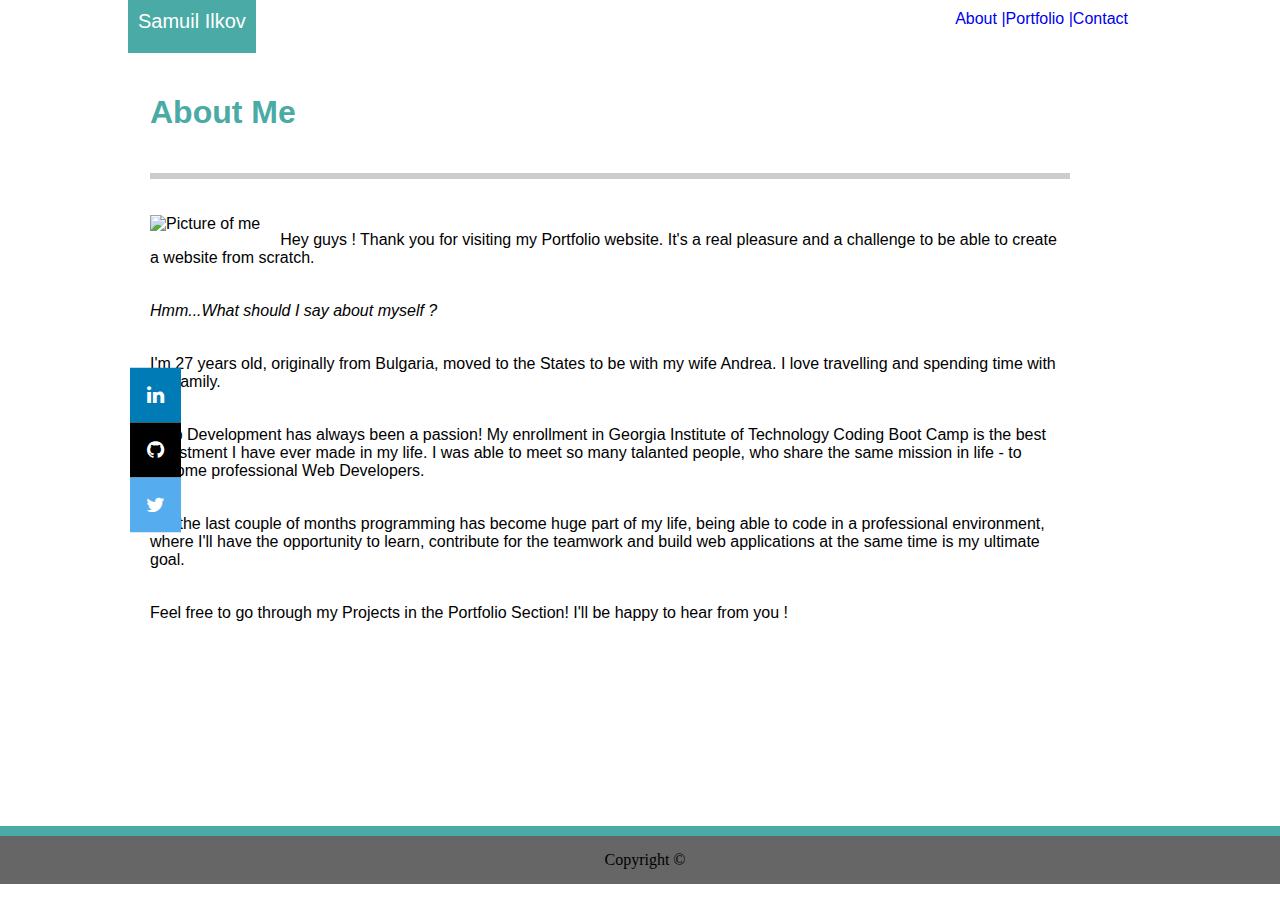
==== index.html @ 8f682f1c "time for updates" ====
<!DOCTYPE html>
<html lang="en-us">

<head>
    <meta charset="UTF-8">
    <title>My Portfolio</title>
    <link rel="stylesheet" type="text/css" href="assets/css/style.css">
    <link rel="stylesheet" href="https://cdnjs.cloudflare.com/ajax/libs/font-awesome/4.7.0/css/font-awesome.min.css">
</head>

<body>

    <nav>
        <a class="N1">Samuil Ilkov</a>
        <a href="contact.html" style="float:right"> Contact </a>
        <a href="portfolio.html" style="float:right">Portfolio |</a>
        <a href="index.html" style="float:right">About |</a>
    </nav>

    <section>

        <h1>About Me</h1>
        <hr/>
        <br>
        <br>
        <img src="https://media.licdn.com/dms/image/C4D03AQGrzbmx8CfBGg/profile-displayphoto-shrink_200_200/0?e=1531958400&v=beta&t=hlKJab16-Tfssr77uajViPfhsv0EuRo-nkacGpkrzg8"
            alt="Picture of me" style="float:left" hspace="20">
        <p>Hey guys ! Thank you for visiting my Portfolio website. 
            It's a real pleasure and a challenge to be able to create a website from scratch.</p>
        <p><i>Hmm...What should I say about myself ?</i></p>
        <p>I'm 27 years old, originally from Bulgaria, moved to the States to be with my wife Andrea. I love travelling and spending time with my family.
        </p>
        <p>Web Development has always been a passion! My enrollment in Georgia Institute of Technology Coding Boot Camp is the best investment I have ever made in my life.
        I was able to meet so many talanted people, who share the same mission in life - to become professional Web Developers.</p>
        <p>For the last couple of months programming has become huge part of my life, being able to code in a professional environment, where I'll have the opportunity to learn, contribute for the teamwork and build web applications at the same time
        is my ultimate goal.</p> 
        <p>Feel free to go through my Projects in the Portfolio Section! I'll be happy to hear from you !</p>

        <div class="icon-bar">
                <a href="https://www.linkedin.com/in/samuil-ilkov-7b963b10b/" class="linkedin"><i class="fa fa-linkedin"></i></a>
                <a href="https://github.com/ilkovs" class="github"><i class="fa fa-github"></i></a>
                <a href="https://twitter.com/IlkovSamuil" class="twitter"><i class="fa fa-twitter"></i></a>

    </section>

    <br>
    <br>
    <br>

    <footer>Copyright &copy;</footer>
</body>

</html>
---- assets/css/style.css ----
body {
   background-image: url("../images/bkg-2.png");
   font-family: Georgia, 'Times New Roman', Times, serif;
   margin: 0 20px 0 0;
}

nav {
    background-color: #ffffff;
    padding: 10px 175px 20px 128px;
    font-family: Arial, Helvetica, sans-serif;
    width: 1000px;
}  

a {
    text-decoration: none;
}

.N1 {
    background-color: #4aaaa5;
    padding: 10px 10px 21px 10px;
    margin: 0;
    color: #ffffff;
    font-size: 20px;
}

section {
    background-color: #ffffff;
    width: 960px;
    margin: 20px 70px 140px 130px;
    font-family: Arial, Helvetica, sans-serif;
}

h1 {
    color: #4aaaa5;
    padding: 20px;
}

hr {
    color: #cccccc;
    border: solid;
    margin: 0 20px 0 20px;
}

p {
    margin: 16px 20px 25px 20px;
    padding: 0 0 10px 0;
}

.icon-bar {
    position: fixed;
    top: 50%;
    -webkit-transform: translateY(-50%);
    -ms-transform: translateY(-50%);
    transform: translateY(-50%);
  }
  
  .icon-bar a {
    display: block;
    text-align: center;
    padding: 16px;
    transition: all 0.3s ease;
    color: white;
    font-size: 20px;
  }
  
  .icon-bar a:hover {
      background-color: red;
  }
  
  .linkedin {
    background: #007bb5;
    color: white;
  }

  .github {
      background: black;
      color:white;
  }


  .twitter {
    background: #55ACEE;
    color: white;
  }

.PicOne {
    margin-left: 25px;
    border: 5px solid #cccccc;
    border-radius: 4px;
    padding: 5px;
}

.PicOne:hover {
    background-color: red;
}

.PicTwo {
    margin-left: 25px;
    border: 5px solid #cccccc;
    border-radius: 4px;
    padding: 5px;
}

.PicTwo:hover {
    background-color: red;
}

.PicThree {
    margin-left: 25px;
    border: 5px solid #cccccc;
    border-radius: 4px;
    padding: 5px;
}

.PicThree:hover {
    background-color: red;
}

.PicFour {
    margin: 20px 20px 30px 25px;
    border: 5px solid #cccccc;
    border-radius: 4px;
    padding: 5px;
}

.PicFour:hover {
    background-color: red;
}

.PicFive {
    margin: 20px 20px 30px 8px;
    border: 5px solid #cccccc;
    border-radius: 4px;
    padding: 5px;
}

.PicFive:hover {
    background-color: red;
}

#name {
    margin-left: 20px;
    width: 300px;
}

#mail {
    margin-left: 20px;
    width: 300px;
}
.NA {
    margin-left: 20px;
}

.EM {
    margin-left: 20px;
}

.MSG {
    margin-left: 20px;
}

#msg {
    width: 600px;
    height: 200px;
    margin-left: 20px; 
}

.Submit {
    background-color: #4aaaa5;
    color: #ffffff;
    margin: 0 0 30px 20px;
    padding: 10px 10px 10px 10px;
    width: 150px;
}


footer {
    background-color: #666666;
    text-align: center;
    padding: 15px;
    border-top: 10px solid #4aaaa5;
    width: 100%;
}

@media screen and (max-width: 980px) {
    section {
        width: 75%;
    } 

    .PicThree {
        margin: 29px;
    }

    .PicFour {
        margin: 20px 20px 30px -6px;
    }

    .PicFive {
        margin: 0px 20px 30px 30px;
    }


@media screen and (max-width: 768px) {
    #msg {
        width: 400px;
    }
    
}

@media screen and (max-width: 640px) {
        nav {
            position: static;
            width: 70%; 
        }

        section {
            margin: 20px 70px 140px 100px;
        }

       .PicOne {
           margin: 0px 0px 20px 120px;
       }

       .PicTwo {
           margin: 0px 0px 20px 120px;
       }

       .PicThree {
           margin: 0px 0px 0px 120px;
       }

       .PicFour {
           margin: 20px 20px 20px 120px;
       }

       .PicFive {
           margin: 0px 20px 30px 120px;
       }

    }

@media screen and (max-width: 500px) {

        body {
            margin: 0 20px 0 0;
        }

        nav {
            position: static;
            width:65%;
            
        }

       .PicOne {
           margin: 0 0 20px 65px;
       }

       .PicTwo {
           margin: 0 0 20px 65px;
       }

       .PicThree {
           margin: 0 0 20px 65px;
       }

       .PicFour {
           margin: 0 0 20px 65px;
       }

       .PicFive {
           margin: 0 0 20px 65px;
       }
    }}
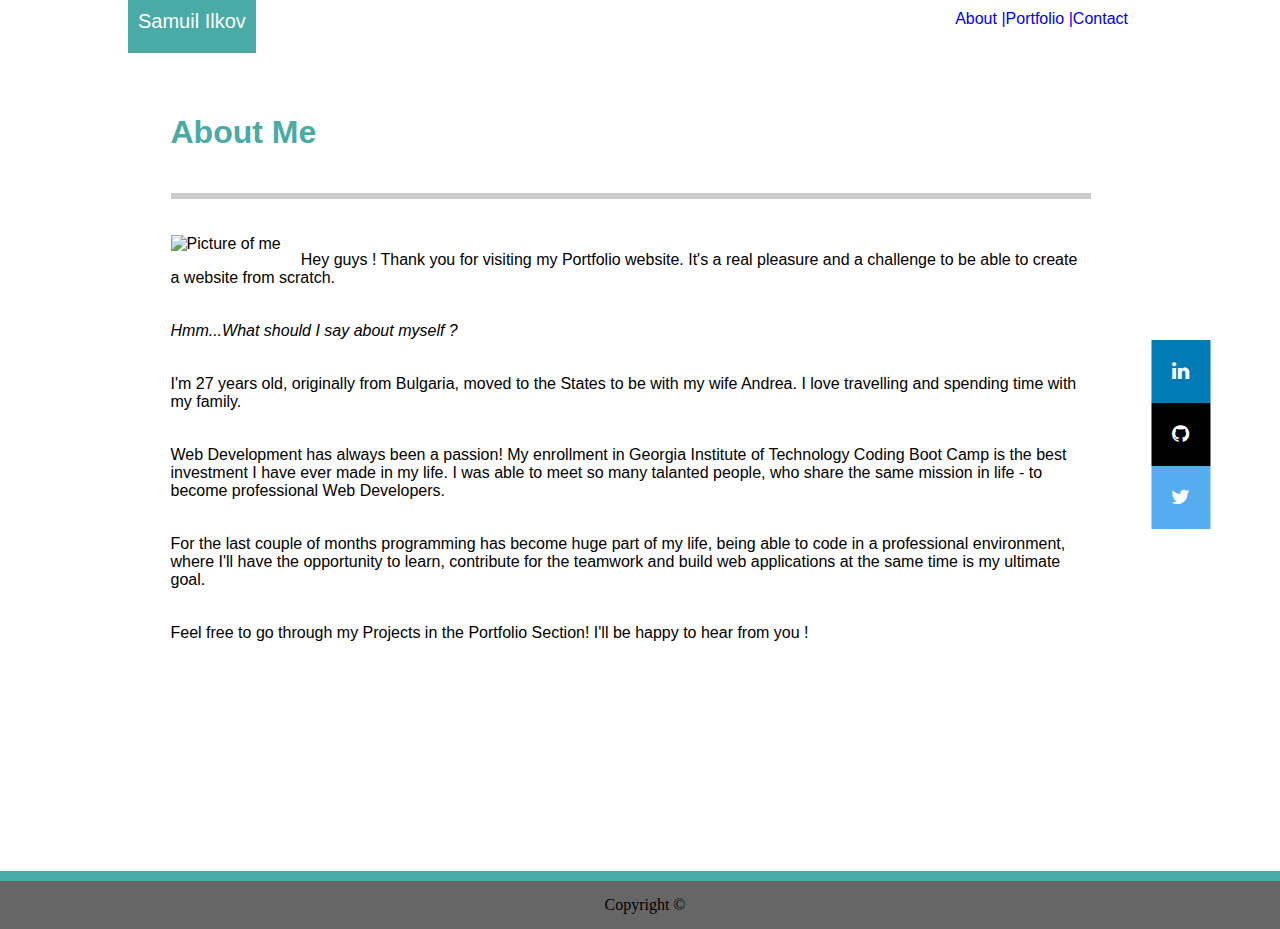
==== commit 94d560b0: "social media icons work" ====
--- a/index.html
+++ b/index.html
@@ -16,7 +16,7 @@
         <a href="portfolio.html" style="float:right">Portfolio |</a>
         <a href="index.html" style="float:right">About |</a>
     </nav>
-
+    <div id="main">
     <section>
 
         <h1>About Me</h1>
@@ -25,24 +25,35 @@
         <br>
         <img src="https://media.licdn.com/dms/image/C4D03AQGrzbmx8CfBGg/profile-displayphoto-shrink_200_200/0?e=1531958400&v=beta&t=hlKJab16-Tfssr77uajViPfhsv0EuRo-nkacGpkrzg8"
             alt="Picture of me" style="float:left" hspace="20">
-        <p>Hey guys ! Thank you for visiting my Portfolio website. 
-            It's a real pleasure and a challenge to be able to create a website from scratch.</p>
-        <p><i>Hmm...What should I say about myself ?</i></p>
-        <p>I'm 27 years old, originally from Bulgaria, moved to the States to be with my wife Andrea. I love travelling and spending time with my family.
+        <p>Hey guys ! Thank you for visiting my Portfolio website. It's a real pleasure and a challenge to be able to create
+            a website from scratch.</p>
+        <p>
+            <i>Hmm...What should I say about myself ?</i>
         </p>
-        <p>Web Development has always been a passion! My enrollment in Georgia Institute of Technology Coding Boot Camp is the best investment I have ever made in my life.
-        I was able to meet so many talanted people, who share the same mission in life - to become professional Web Developers.</p>
-        <p>For the last couple of months programming has become huge part of my life, being able to code in a professional environment, where I'll have the opportunity to learn, contribute for the teamwork and build web applications at the same time
-        is my ultimate goal.</p> 
+        <p>I'm 27 years old, originally from Bulgaria, moved to the States to be with my wife Andrea. I love travelling and
+            spending time with my family.
+        </p>
+        <p>Web Development has always been a passion! My enrollment in Georgia Institute of Technology Coding Boot Camp is the
+            best investment I have ever made in my life. I was able to meet so many talanted people, who share the same mission
+            in life - to become professional Web Developers.</p>
+        <p>For the last couple of months programming has become huge part of my life, being able to code in a professional environment,
+            where I'll have the opportunity to learn, contribute for the teamwork and build web applications at the same
+            time is my ultimate goal.</p>
         <p>Feel free to go through my Projects in the Portfolio Section! I'll be happy to hear from you !</p>
 
-        <div class="icon-bar">
-                <a href="https://www.linkedin.com/in/samuil-ilkov-7b963b10b/" class="linkedin"><i class="fa fa-linkedin"></i></a>
-                <a href="https://github.com/ilkovs" class="github"><i class="fa fa-github"></i></a>
-                <a href="https://twitter.com/IlkovSamuil" class="twitter"><i class="fa fa-twitter"></i></a>
-
     </section>
-
+    <div class="icon-bar">
+        <a href="https://www.linkedin.com/in/samuil-ilkov-7b963b10b/" class="linkedin">
+            <i class="fa fa-linkedin"></i>
+        </a>
+        <a href="https://github.com/ilkovs" class="github">
+            <i class="fa fa-github"></i>
+        </a>
+        <a href="https://twitter.com/IlkovSamuil" class="twitter">
+            <i class="fa fa-twitter"></i>
+        </a>
+    </div>
+</div>
     <br>
     <br>
     <br>
--- a/assets/css/style.css
+++ b/assets/css/style.css
@@ -2,6 +2,12 @@
    background-image: url("../images/bkg-2.png");
    font-family: Georgia, 'Times New Roman', Times, serif;
    margin: 0 20px 0 0;
+}
+
+#main {
+    display: flex;
+    justify-content: center;
+     align-items: center;
 }
 
 nav {
@@ -47,17 +53,19 @@
 }
 
 .icon-bar {
-    position: fixed;
+    /*position: fixed;*/
     top: 50%;
-    -webkit-transform: translateY(-50%);
-    -ms-transform: translateY(-50%);
-    transform: translateY(-50%);
+    -webkit-transform: translateX(-50%);
+    -ms-transform: translateX(-50%);
+    transform: translateX(-50%);
+    float: right;
+    flex-direction: row;
   }
   
   .icon-bar a {
     display: block;
     text-align: center;
-    padding: 16px;
+    padding: 20px;
     transition: all 0.3s ease;
     color: white;
     font-size: 20px;
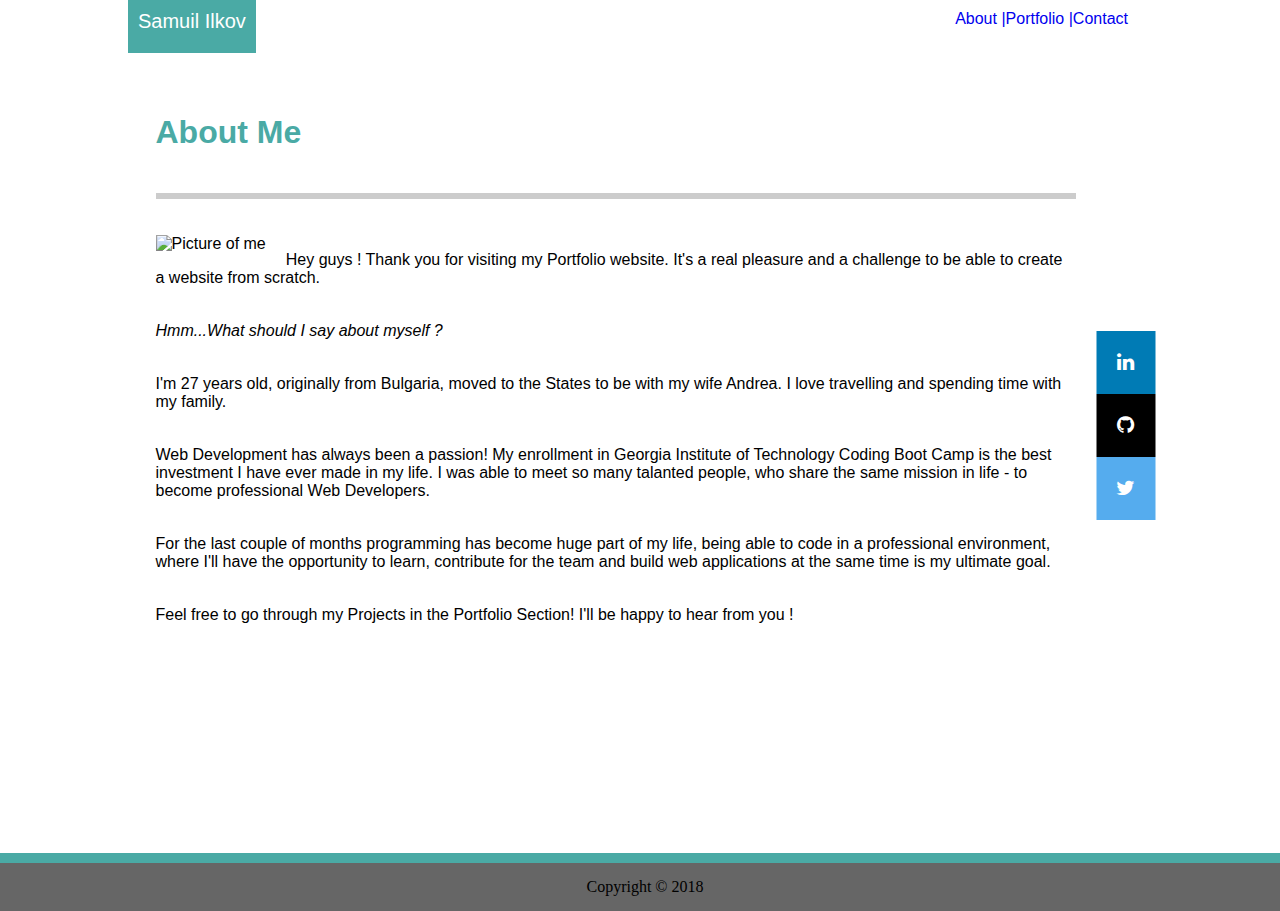
==== commit 9cb7618e: "few steps more" ====
--- a/index.html
+++ b/index.html
@@ -17,48 +17,48 @@
         <a href="index.html" style="float:right">About |</a>
     </nav>
     <div id="main">
-    <section>
+        <section>
 
-        <h1>About Me</h1>
-        <hr/>
-        <br>
-        <br>
-        <img src="https://media.licdn.com/dms/image/C4D03AQGrzbmx8CfBGg/profile-displayphoto-shrink_200_200/0?e=1531958400&v=beta&t=hlKJab16-Tfssr77uajViPfhsv0EuRo-nkacGpkrzg8"
-            alt="Picture of me" style="float:left" hspace="20">
-        <p>Hey guys ! Thank you for visiting my Portfolio website. It's a real pleasure and a challenge to be able to create
-            a website from scratch.</p>
-        <p>
-            <i>Hmm...What should I say about myself ?</i>
-        </p>
-        <p>I'm 27 years old, originally from Bulgaria, moved to the States to be with my wife Andrea. I love travelling and
-            spending time with my family.
-        </p>
-        <p>Web Development has always been a passion! My enrollment in Georgia Institute of Technology Coding Boot Camp is the
-            best investment I have ever made in my life. I was able to meet so many talanted people, who share the same mission
-            in life - to become professional Web Developers.</p>
-        <p>For the last couple of months programming has become huge part of my life, being able to code in a professional environment,
-            where I'll have the opportunity to learn, contribute for the teamwork and build web applications at the same
-            time is my ultimate goal.</p>
-        <p>Feel free to go through my Projects in the Portfolio Section! I'll be happy to hear from you !</p>
+            <h1>About Me</h1>
+            <hr/>
+            <br>
+            <br>
+            <img src="https://media.licdn.com/dms/image/C4D03AQGrzbmx8CfBGg/profile-displayphoto-shrink_200_200/0?e=1531958400&v=beta&t=hlKJab16-Tfssr77uajViPfhsv0EuRo-nkacGpkrzg8"
+                alt="Picture of me" style="float:left" hspace="20">
+            <p>Hey guys ! Thank you for visiting my Portfolio website. It's a real pleasure and a challenge to be able to create
+                a website from scratch.</p>
+            <p>
+                <i>Hmm...What should I say about myself ?</i>
+            </p>
+            <p>I'm 27 years old, originally from Bulgaria, moved to the States to be with my wife Andrea. I love travelling
+                and spending time with my family.
+            </p>
+            <p>Web Development has always been a passion! My enrollment in Georgia Institute of Technology Coding Boot Camp
+                is the best investment I have ever made in my life. I was able to meet so many talanted people, who share
+                the same mission in life - to become professional Web Developers.</p>
+            <p>For the last couple of months programming has become huge part of my life, being able to code in a professional
+                environment, where I'll have the opportunity to learn, contribute for the team and build web applications
+                at the same time is my ultimate goal.</p>
+            <p>Feel free to go through my Projects in the Portfolio Section! I'll be happy to hear from you !</p>
 
-    </section>
-    <div class="icon-bar">
-        <a href="https://www.linkedin.com/in/samuil-ilkov-7b963b10b/" class="linkedin">
-            <i class="fa fa-linkedin"></i>
-        </a>
-        <a href="https://github.com/ilkovs" class="github">
-            <i class="fa fa-github"></i>
-        </a>
-        <a href="https://twitter.com/IlkovSamuil" class="twitter">
-            <i class="fa fa-twitter"></i>
-        </a>
+        </section>
+        <div class="icon-bar">
+            <a href="https://www.linkedin.com/in/samuil-ilkov-7b963b10b/" class="linkedin">
+                <i class="fa fa-linkedin"></i>
+            </a>
+            <a href="https://github.com/ilkovs" class="github">
+                <i class="fa fa-github"></i>
+            </a>
+            <a href="https://twitter.com/IlkovSamuil" class="twitter">
+                <i class="fa fa-twitter"></i>
+            </a>
+        </div>
     </div>
-</div>
     <br>
     <br>
     <br>
 
-    <footer>Copyright &copy;</footer>
+    <footer>Copyright &copy; 2018</footer>
 </body>
 
 </html>--- a/assets/css/style.css
+++ b/assets/css/style.css
@@ -8,6 +8,7 @@
     display: flex;
     justify-content: center;
      align-items: center;
+     margin-left: -70px;
 }
 
 nav {
@@ -32,7 +33,7 @@
 section {
     background-color: #ffffff;
     width: 960px;
-    margin: 20px 70px 140px 130px;
+    margin: 20px 30px 140px 130px;
     font-family: Arial, Helvetica, sans-serif;
 }
 
@@ -146,6 +147,16 @@
     background-color: red;
 }
 
+.teamProject {
+    margin-bottom: 30px;
+    border: 5px solid #cccccc;
+    border-radius: 4px;
+    padding: 5px;
+}
+
+.teamProject:hover {
+    background-color: red;
+}
 #name {
     margin-left: 20px;
     width: 300px;
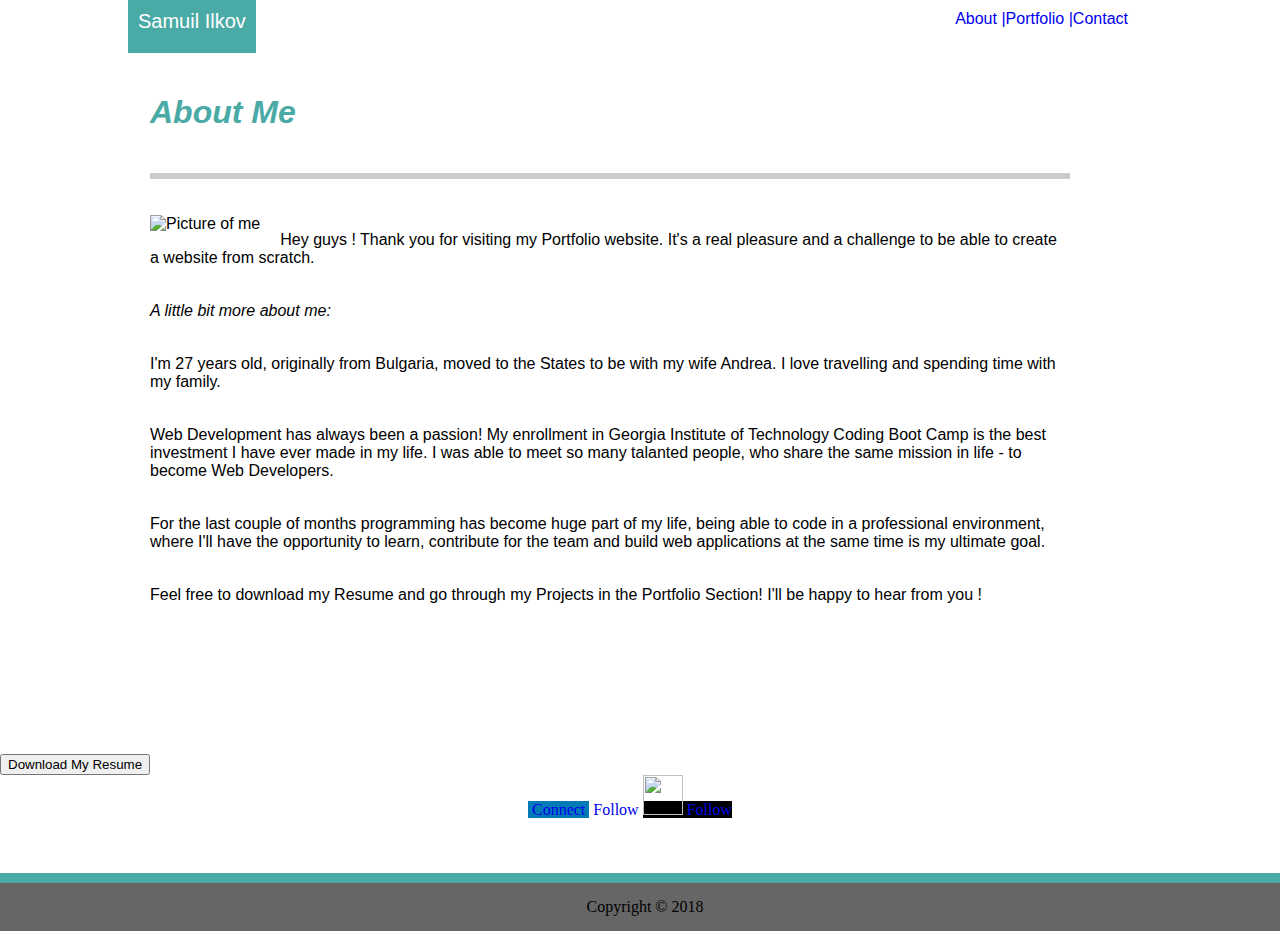
==== commit 49d2e361: "website icon added" ====
--- a/index.html
+++ b/index.html
@@ -3,9 +3,10 @@
 
 <head>
     <meta charset="UTF-8">
+    <meta name="viewport" content="width=device-width, initial-scale = 1.0,maximum-scale=1.0, user-scalable=no" />
+    <link rel="shortcut icon" type="image/x-icon" href="assets/images/web.png" />
     <title>My Portfolio</title>
     <link rel="stylesheet" type="text/css" href="assets/css/style.css">
-    <link rel="stylesheet" href="https://cdnjs.cloudflare.com/ajax/libs/font-awesome/4.7.0/css/font-awesome.min.css">
 </head>
 
 <body>
@@ -16,43 +17,55 @@
         <a href="portfolio.html" style="float:right">Portfolio |</a>
         <a href="index.html" style="float:right">About |</a>
     </nav>
-    <div id="main">
-        <section>
+    <section>
 
-            <h1>About Me</h1>
-            <hr/>
-            <br>
-            <br>
-            <img src="https://media.licdn.com/dms/image/C4D03AQGrzbmx8CfBGg/profile-displayphoto-shrink_200_200/0?e=1531958400&v=beta&t=hlKJab16-Tfssr77uajViPfhsv0EuRo-nkacGpkrzg8"
-                alt="Picture of me" style="float:left" hspace="20">
-            <p>Hey guys ! Thank you for visiting my Portfolio website. It's a real pleasure and a challenge to be able to create
-                a website from scratch.</p>
-            <p>
-                <i>Hmm...What should I say about myself ?</i>
-            </p>
-            <p>I'm 27 years old, originally from Bulgaria, moved to the States to be with my wife Andrea. I love travelling
-                and spending time with my family.
-            </p>
-            <p>Web Development has always been a passion! My enrollment in Georgia Institute of Technology Coding Boot Camp
-                is the best investment I have ever made in my life. I was able to meet so many talanted people, who share
-                the same mission in life - to become professional Web Developers.</p>
-            <p>For the last couple of months programming has become huge part of my life, being able to code in a professional
-                environment, where I'll have the opportunity to learn, contribute for the team and build web applications
-                at the same time is my ultimate goal.</p>
-            <p>Feel free to go through my Projects in the Portfolio Section! I'll be happy to hear from you !</p>
+        <h1>
+            <i>About Me</i>
+        </h1>
+        <hr/>
+        <br>
+        <br>
+        <img src="https://media.licdn.com/dms/image/C4D03AQGrzbmx8CfBGg/profile-displayphoto-shrink_200_200/0?e=1531958400&v=beta&t=hlKJab16-Tfssr77uajViPfhsv0EuRo-nkacGpkrzg8"
+            alt="Picture of me" style="float:left" hspace="20">
+        <p>Hey guys ! Thank you for visiting my Portfolio website. It's a real pleasure and a challenge to be able to create
+            a website from scratch.</p>
+        <p>
+            <i>A little bit more about me:</i>
+        </p>
+        <p>I'm 27 years old, originally from Bulgaria, moved to the States to be with my wife Andrea. I love travelling and
+            spending time with my family.
+        </p>
+        <p>Web Development has always been a passion! My enrollment in Georgia Institute of Technology Coding Boot Camp is the
+            best investment I have ever made in my life. I was able to meet so many talanted people, who share the same mission
+            in life - to become Web Developers.</p>
+        <p>For the last couple of months programming has become huge part of my life, being able to code in a professional environment,
+            where I'll have the opportunity to learn, contribute for the team and build web applications at the same time
+            is my ultimate goal.</p>
+        <p>Feel free to download my Resume and go through my Projects in the Portfolio Section! I'll be happy to hear from you !</p>
 
-        </section>
-        <div class="icon-bar">
-            <a href="https://www.linkedin.com/in/samuil-ilkov-7b963b10b/" class="linkedin">
-                <i class="fa fa-linkedin"></i>
-            </a>
-            <a href="https://github.com/ilkovs" class="github">
-                <i class="fa fa-github"></i>
-            </a>
-            <a href="https://twitter.com/IlkovSamuil" class="twitter">
-                <i class="fa fa-twitter"></i>
-            </a>
-        </div>
+    </section>
+    </div>
+
+    <a href="assets/Resume/Resume_Samuil_Ilkov.pdf" download="MyResume_Samuil_Ilkov">
+        <button id="res">Download My Resume</button>
+    </a>
+
+    <div class="container" style="text-align:center">
+        <span class="button linkedin">
+            <a href="https://www.linkedin.com/in/samuil-ilkov-7b963b10b/">
+                <img src="http://png-1.findicons.com/files/icons/2052/social_network/32/linkedin.png" alt=""> Connect</a>
+        </span>
+
+        <span class="button twit">
+            <a href="https://twitter.com/IlkovSamuil">
+                <img src="http://png-4.findicons.com/files/icons/2192/flavour_extended/48/twitter_standing.png" alt=""> Follow</a>
+        </span>
+
+        <span class="button github">
+            <a href="https://github.com/ilkovs">
+                <img src="https://findicons.com/files/icons/2619/social_icons/77/github.png" alt="" height="40px" width="40px"> Follow</a>
+        </span>
+
     </div>
     <br>
     <br>
@@ -61,4 +74,6 @@
     <footer>Copyright &copy; 2018</footer>
 </body>
 
+
+
 </html>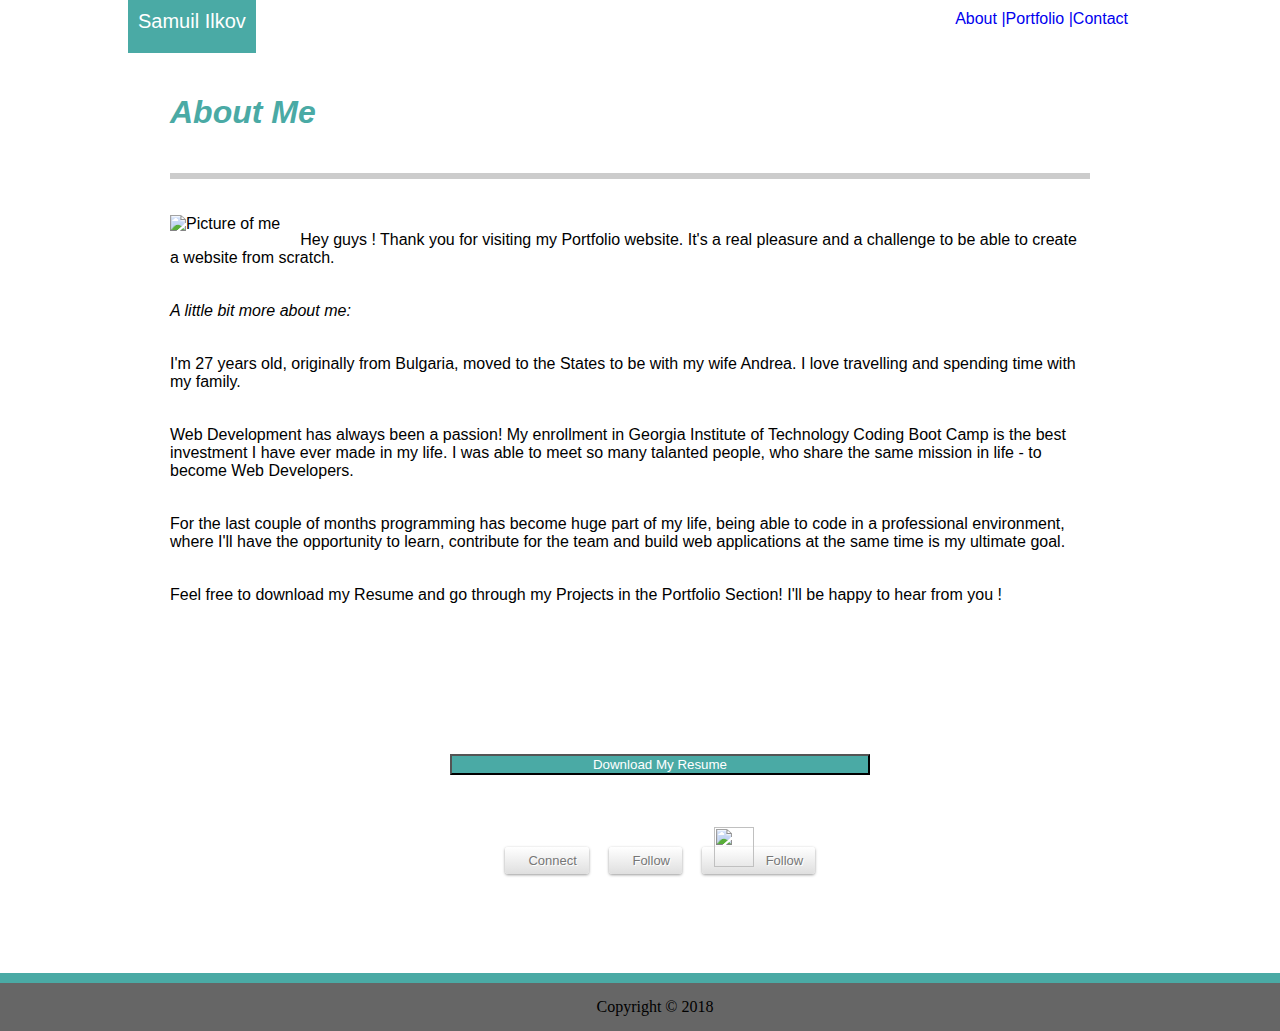
==== commit 2ba5cece: "next step" ====
--- a/index.html
+++ b/index.html
@@ -4,8 +4,8 @@
 <head>
     <meta charset="UTF-8">
     <meta name="viewport" content="width=device-width, initial-scale = 1.0,maximum-scale=1.0, user-scalable=no" />
-    <link rel="shortcut icon" type="image/x-icon" href="assets/images/web.png" />
     <title>My Portfolio</title>
+    <link rel="shortcut icon" type="image/png" href="assets/images/web.png" />
     <link rel="stylesheet" type="text/css" href="assets/css/style.css">
 </head>
 
@@ -15,7 +15,7 @@
         <a class="N1">Samuil Ilkov</a>
         <a href="contact.html" style="float:right"> Contact </a>
         <a href="portfolio.html" style="float:right">Portfolio |</a>
-        <a href="index.html" style="float:right">About |</a>
+        <a href="index.html" style="float:right" id="about">About |</a>
     </nav>
     <section>
 
@@ -25,8 +25,7 @@
         <hr/>
         <br>
         <br>
-        <img src="https://media.licdn.com/dms/image/C4D03AQGrzbmx8CfBGg/profile-displayphoto-shrink_200_200/0?e=1531958400&v=beta&t=hlKJab16-Tfssr77uajViPfhsv0EuRo-nkacGpkrzg8"
-            alt="Picture of me" style="float:left" hspace="20">
+        <img src="../Portfolio/assets/images/pic1.jpg" alt="Picture of me" style="float:left" hspace="20">
         <p>Hey guys ! Thank you for visiting my Portfolio website. It's a real pleasure and a challenge to be able to create
             a website from scratch.</p>
         <p>
--- a/assets/css/style.css
+++ b/assets/css/style.css
@@ -1,14 +1,9 @@
 body {
    background-image: url("../images/bkg-2.png");
    font-family: Georgia, 'Times New Roman', Times, serif;
-   margin: 0 20px 0 0;
-}
-
-#main {
-    display: flex;
-    justify-content: center;
-     align-items: center;
-     margin-left: -70px;
+   margin: 0 20px 0 20px;
+   overflow-x: hidden;
+   width: 100%;
 }
 
 nav {
@@ -16,6 +11,7 @@
     padding: 10px 175px 20px 128px;
     font-family: Arial, Helvetica, sans-serif;
     width: 1000px;
+    margin-left: -20px;
 }  
 
 a {
@@ -53,44 +49,91 @@
     padding: 0 0 10px 0;
 }
 
-.icon-bar {
-    /*position: fixed;*/
-    top: 50%;
-    -webkit-transform: translateX(-50%);
-    -ms-transform: translateX(-50%);
-    transform: translateX(-50%);
-    float: right;
-    flex-direction: row;
-  }
-  
-  .icon-bar a {
+#res {
     display: block;
-    text-align: center;
-    padding: 20px;
-    transition: all 0.3s ease;
-    color: white;
-    font-size: 20px;
-  }
-  
-  .icon-bar a:hover {
-      background-color: red;
-  }
-  
-  .linkedin {
-    background: #007bb5;
-    color: white;
-  }
-
-  .github {
-      background: black;
-      color:white;
-  }
-
-
-  .twitter {
-    background: #55ACEE;
-    color: white;
-  }
+    margin-left: auto;
+    margin-right: auto;
+    width: 40%;
+    width: 420px;  
+    margin: 50px auto 50px;
+    background-color: #4aaaa5;
+    color: #ffffff;
+}
+
+button:hover {
+    box-shadow: 0 12px 16px 0 rgba(0,0,0,0.24), 0 17px 50px 0 rgba(0,0,0,0.19);
+}
+
+.container {
+    display: block;
+    margin-left: auto;
+    margin-right: auto;
+    width: 40%;
+    width: 420px;  
+    margin: 50px auto 50px; /* buttons pushed from the top by 10% */  
+}  
+
+.button{  
+    margin: 8px;  
+}  
+
+.button a{  
+    font-family: arial, sans-serif;
+    font-size: 13px;  
+	color: #777;
+	text-shadow: 1px 1px 0px white;
+    background: #ffffff; /* Old browsers */  
+    background: -moz-linear-gradient(top, #ffffff 0%, #dfdfdf 100%); /* FF3.6+ */  
+    background: -webkit-gradient(linear, left top, left bottom, color-stop(0%,#ffffff), color-stop(100%,#dfdfdf)); /* Chrome,Safari4+ */  
+    background: -webkit-linear-gradient(top, #ffffff 0%,#dfdfdf 100%); /* Chrome10+,Safari5.1+ */  
+    background: -o-linear-gradient(top, #ffffff 0%,#dfdfdf 100%); /* Opera11.10+ */  
+    background: -ms-linear-gradient(top, #ffffff 0%,#dfdfdf 100%); /* IE10+ */  
+    filter: progid:DXImageTransform.Microsoft.gradient( startColorstr='#ffffff', endColorstr='#dfdfdf',GradientType=0 ); /* IE6-9 */  
+    background: linear-gradient(top, #ffffff 0%,#dfdfdf 100%); /* W3C */  
+    -moz-border-radius: 3px;  
+    -webkit-border-radius: 3px;  
+    border-radius: 3px;  
+    -moz-box-shadow: 0 1px 3px 0px rgba(0,0,0,0.4); 
+    -webkit-box-shadow: 0 1px 3px 0px rgba(0,0,0,0.4); 
+    box-shadow: 0 1px 3px 0px rgba(0,0,0,0.4);  
+    padding: 6px 12px;  
+}  
+
+.button a:hover{  
+    background: #ffffff; 
+    background: -moz-linear-gradient(top, #ffffff 0%, #eee 100%);   
+    background: -webkit-gradient(linear, left top, left bottom, color-stop(0%,#ffffff), color-stop(100%,#eee)); 
+    background: -webkit-linear-gradient(top, #ffffff 0%,#eee 100%);  
+    background: -o-linear-gradient(top, #ffffff 0%,#eee 100%); 
+    background: -ms-linear-gradient(top, #ffffff 0%,#eee 100%);   
+    filter: progid:DXImageTransform.Microsoft.gradient( startColorstr='#ffffff', endColorstr='#eee',GradientType=0 );  
+    background: linear-gradient(top, #ffffff 0%,#eee 100%); 
+    -moz-box-shadow: 0 1px 3px 0px rgba(0,0,0,0.4); 
+    -webkit-box-shadow: 0 1px 3px 0px rgba(0,0,0,0.4); 
+    box-shadow: 0 1px 3px 0px rgba(0,0,0,0.4);  
+}  
+
+.button a:active{  
+    background: #dfdfdf;
+    background: -moz-linear-gradient(top, #dfdfdf 0%, #f1f1f1 100%); 
+    background: -webkit-gradient(linear, left top, left bottom, color-stop(0%,#dfdfdf), color-stop(100%,#f1f1f1)); 
+    background: -webkit-linear-gradient(top, #dfdfdf 0%,#f1f1f1 100%);
+    background: -o-linear-gradient(top, #dfdfdf 0%,#f1f1f1 100%);   
+    background: -ms-linear-gradient(top, #dfdfdf 0%,#f1f1f1 100%);
+    filter: progid:DXImageTransform.Microsoft.gradient( startColorstr='#dfdfdf', endColorstr='#f1f1f1',GradientType=0 ); 
+    background: linear-gradient(top, #dfdfdf 0%,#f1f1f1 100%);  
+
+    -webkit-box-shadow: 0px 1px 1px 1px rgba(0,0,0,0.2) inset, 0px 1px 1px 0 rgba(255,255,255,1);
+    -moz-box-shadow: 0px 1px 1px 1px rgba(0,0,0,0.2) inset, 0px 1px 1px 0 rgba(255,255,255,1);  
+    box-shadow: 0px 1px 1px 1px rgba(0,0,0,0.2) inset, 0px 1px 1px 0 rgba(255,255,255,1);  
+
+}
+
+.button a > img{  
+    padding-right: 8px;  
+    position: relative;  
+    top: 2px;  
+}
 
 .PicOne {
     margin-left: 25px;
@@ -162,7 +205,7 @@
     width: 300px;
 }
 
-#mail {
+#email {
     margin-left: 20px;
     width: 300px;
 }
@@ -199,12 +242,15 @@
     padding: 15px;
     border-top: 10px solid #4aaaa5;
     width: 100%;
+    margin-left: -20px;
+    margin-right: -20px;
 }
 
 @media screen and (max-width: 980px) {
     section {
         width: 75%;
-    } 
+    }
+
 
     .PicThree {
         margin: 29px;
@@ -222,6 +268,25 @@
 @media screen and (max-width: 768px) {
     #msg {
         width: 400px;
+    }
+
+    .section {
+        margin-right: 80px;
+    }
+
+    #res {
+        display: block;
+        margin-left: auto;
+        margin-right: auto;
+        width: 40%;
+        width: 420px;  
+        margin: 50px auto 50px;
+        background-color: #4aaaa5;
+        color: #ffffff;
+    }
+    
+    button:hover {
+        box-shadow: 0 12px 16px 0 rgba(0,0,0,0.24), 0 17px 50px 0 rgba(0,0,0,0.19);
     }
     
 }
@@ -289,4 +354,5 @@
        .PicFive {
            margin: 0 0 20px 65px;
        }
+
     }}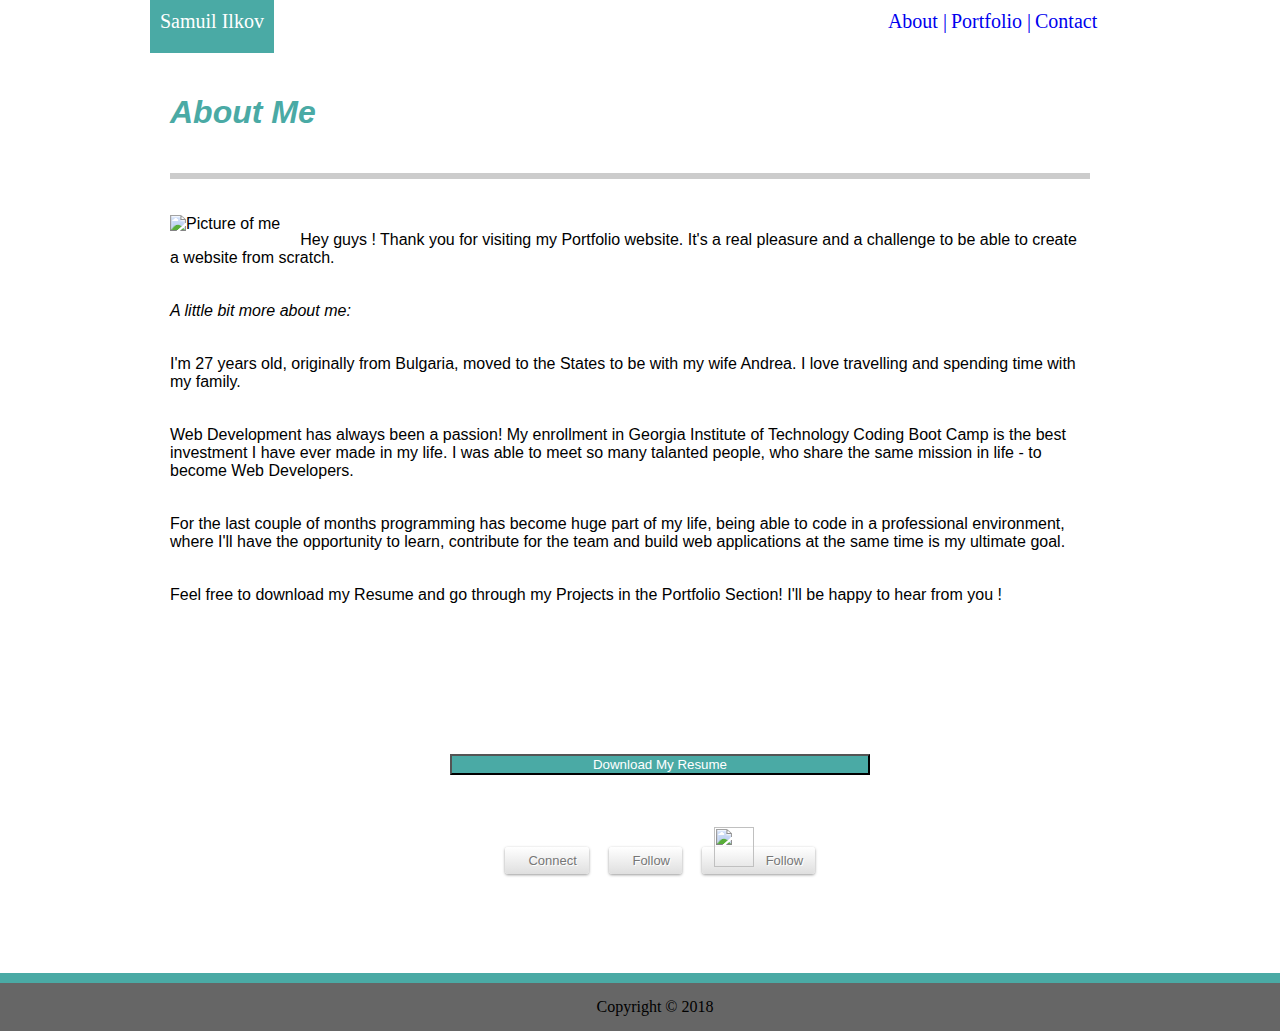
==== commit f925673b: "4 types of responsiveness" ====
--- a/index.html
+++ b/index.html
@@ -12,10 +12,10 @@
 <body>
 
     <nav>
-        <a class="N1">Samuil Ilkov</a>
-        <a href="contact.html" style="float:right"> Contact </a>
-        <a href="portfolio.html" style="float:right">Portfolio |</a>
-        <a href="index.html" style="float:right" id="about">About |</a>
+        <a id="N1">Samuil Ilkov</a>
+        <a href="index.html" id="about"> About |</a>
+        <a href="portfolio.html" id="portfolio">Portfolio |</a>
+        <a href="contact.html" id="contact">Contact </a>
     </nav>
     <section>
 
@@ -25,7 +25,7 @@
         <hr/>
         <br>
         <br>
-        <img src="../Portfolio/assets/images/pic1.jpg" alt="Picture of me" style="float:left" hspace="20">
+        <img src="../Portfolio/assets/images/pic1.jpg" alt="Picture of me" id="me" style="float:left" hspace="20">
         <p>Hey guys ! Thank you for visiting my Portfolio website. It's a real pleasure and a challenge to be able to create
             a website from scratch.</p>
         <p>
--- a/assets/css/style.css
+++ b/assets/css/style.css
@@ -9,20 +9,35 @@
 nav {
     background-color: #ffffff;
     padding: 10px 175px 20px 128px;
-    font-family: Arial, Helvetica, sans-serif;
+    font-family: Cambria, Cochin, Georgia, Times, 'Times New Roman', serif;
     width: 1000px;
     margin-left: -20px;
-}  
+}
+
 
 a {
     text-decoration: none;
 }
 
-.N1 {
+#N1 {
     background-color: #4aaaa5;
     padding: 10px 10px 21px 10px;
-    margin: 0;
+    margin-left: 22px;
     color: #ffffff;
+    font-size: 20px;
+}
+
+#about {
+    margin-left: 610px;
+    font-size: 20px;
+}
+
+
+#portfolio {
+    font-size: 20px;
+}
+
+#contact {
     font-size: 20px;
 }
 
@@ -247,10 +262,14 @@
 }
 
 @media screen and (max-width: 980px) {
+
     section {
-        width: 75%;
-    }
-
+        width: 70%;
+    }
+
+    #about {
+        margin-left: 310px;
+    }
 
     .PicThree {
         margin: 29px;
@@ -266,12 +285,42 @@
 
 
 @media screen and (max-width: 768px) {
+
+    #about {
+        margin-left: 150px;
+    }
+
+    .PicOne {
+        margin: 0 50px 20px 130px;
+    }
+
+    .PicTwo {
+        margin: 20px 50px 20px 130px;
+    }
+
+    .PicThree {
+        margin: 20px 50px 20px 130px;
+    }
+
+    .PicFour {
+        margin: 20px 50px 20px 130px;
+    }
+
+    .PicFive {
+        margin: 20px 50px 20px 130px;
+    }
+
+    .teamProject {
+        margin: 20px 50px 20px 130px;
+    }
+
     #msg {
         width: 400px;
     }
 
-    .section {
-        margin-right: 80px;
+    section {
+        width: 67%;
+
     }
 
     #res {
@@ -301,24 +350,40 @@
             margin: 20px 70px 140px 100px;
         }
 
+        #N1 {
+            margin-left: -5px;
+        }
+
+        #about {
+            margin-left: 60px;
+        }
+
        .PicOne {
-           margin: 0px 0px 20px 120px;
+            margin-left: 90px;
        }
 
        .PicTwo {
-           margin: 0px 0px 20px 120px;
+           margin: 20px 0 0 90px;
        }
 
        .PicThree {
-           margin: 0px 0px 0px 120px;
+          margin: 20px 0 0 90px;
        }
 
        .PicFour {
-           margin: 20px 20px 20px 120px;
+           margin: 20px 0 0 90px;
        }
 
        .PicFive {
-           margin: 0px 20px 30px 120px;
+           margin: 20px 0 0 90px;
+       }
+
+       .teamProject {
+           margin: 20px 0 20px 90px;
+       }
+
+       #msg {
+           width: 300px;
        }
 
     }
@@ -332,27 +397,68 @@
         nav {
             position: static;
             width:65%;
+            font-size: 14px;
             
         }
 
+        #me {
+            text-align: center;
+            width: 80%;
+            margin: 0 10px 10px 27px;
+
+        }
+
+        #N1 {
+            margin-left: -5px;
+        }
+
+        #about {
+            margin-left: 15px;
+            font-size: 15px
+        }
+
+        #portfolio {
+            font-size: 15px;
+        }
+
+        #contact {
+            font-size: 15px;
+        }
+
        .PicOne {
-           margin: 0 0 20px 65px;
+           margin: 0 0 20px 50px;
        }
 
        .PicTwo {
-           margin: 0 0 20px 65px;
+           margin: 0 0 20px 50px;
        }
 
        .PicThree {
-           margin: 0 0 20px 65px;
+           margin: 0 0 20px 50px;
        }
 
        .PicFour {
-           margin: 0 0 20px 65px;
+           margin: 0 0 20px 50px;
        }
 
        .PicFive {
-           margin: 0 0 20px 65px;
+           margin: 0 0 20px 50px;
+       }    
+
+       .teamProject {
+           margin-left: 50px;
+       }
+
+       #name {
+           width: 250px;
+       }
+
+       #email {
+           width: 250px;
+       }
+
+       #msg {
+           width: 250px;
        }
 
     }}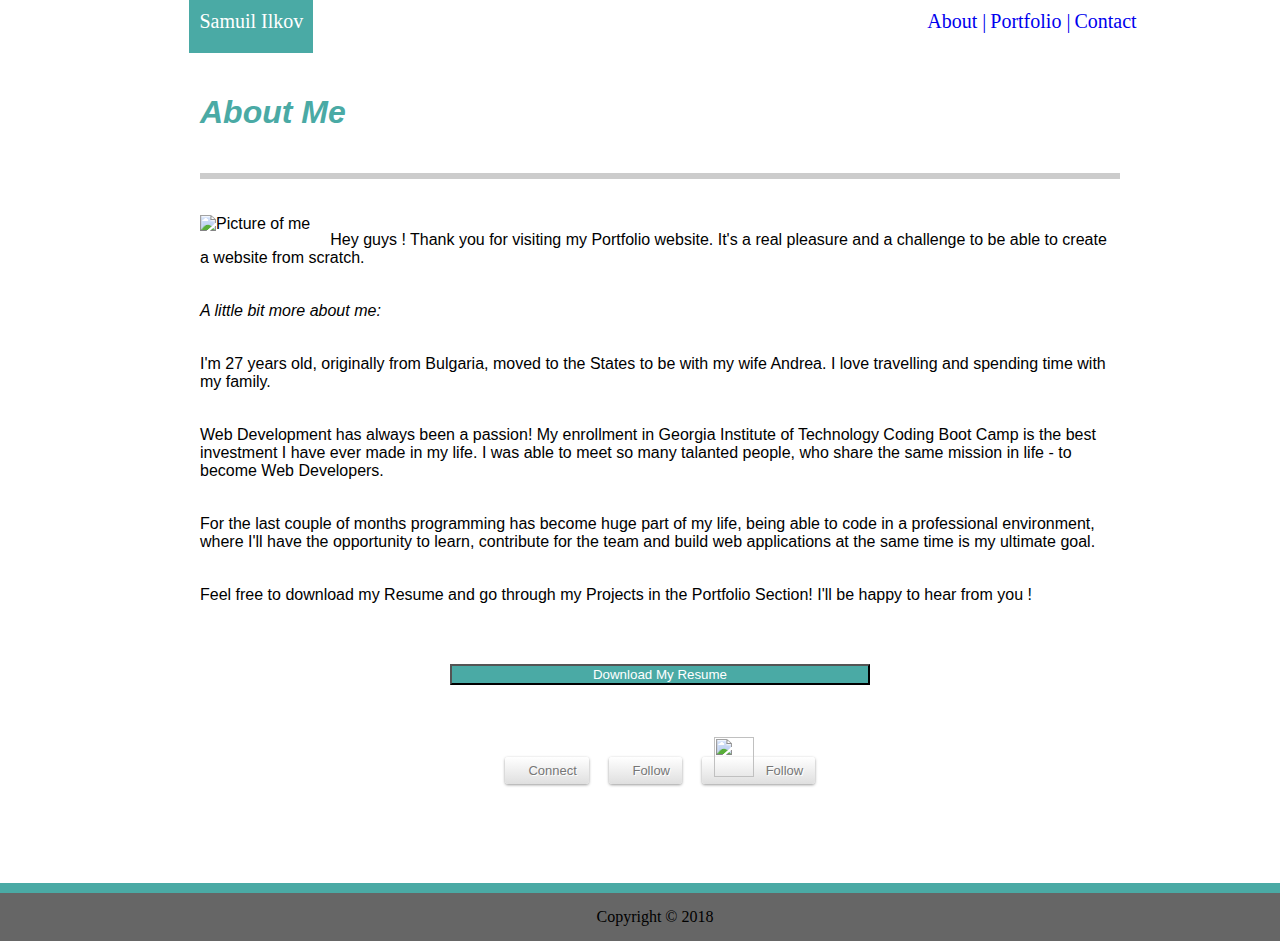
==== commit 761afd82: "changes" ====
--- a/index.html
+++ b/index.html
@@ -12,10 +12,12 @@
 <body>
 
     <nav>
-        <a id="N1">Samuil Ilkov</a>
-        <a href="index.html" id="about"> About |</a>
-        <a href="portfolio.html" id="portfolio">Portfolio |</a>
-        <a href="contact.html" id="contact">Contact </a>
+        <div id="nav-items">
+            <a id="N1">Samuil Ilkov</a>
+            <a href="index.html" id="about"> About |</a>
+            <a href="portfolio.html" id="portfolio">Portfolio |</a>
+            <a href="contact.html" id="contact">Contact </a>
+        </div>
     </nav>
     <section>
 
@@ -40,7 +42,9 @@
         <p>For the last couple of months programming has become huge part of my life, being able to code in a professional environment,
             where I'll have the opportunity to learn, contribute for the team and build web applications at the same time
             is my ultimate goal.</p>
-        <p>Feel free to download my Resume and go through my Projects in the Portfolio Section! I'll be happy to hear from you !</p>
+        <p>Feel free to download my Resume and go through my Projects in the Portfolio Section! I'll be happy to hear from you
+            !
+        </p>
 
     </section>
     </div>
--- a/assets/css/style.css
+++ b/assets/css/style.css
@@ -4,14 +4,17 @@
    margin: 0 20px 0 20px;
    overflow-x: hidden;
    width: 100%;
+   
 }
 
 nav {
     background-color: #ffffff;
     padding: 10px 175px 20px 128px;
     font-family: Cambria, Cochin, Georgia, Times, 'Times New Roman', serif;
-    width: 1000px;
+    width: 100%;
     margin-left: -20px;
+    display: flex;
+    justify-content: center;
 }
 
 
@@ -22,7 +25,7 @@
 #N1 {
     background-color: #4aaaa5;
     padding: 10px 10px 21px 10px;
-    margin-left: 22px;
+    margin-left: -210px;
     color: #ffffff;
     font-size: 20px;
 }
@@ -44,8 +47,9 @@
 section {
     background-color: #ffffff;
     width: 960px;
-    margin: 20px 30px 140px 130px;
+    margin: 20px auto;
     font-family: Arial, Helvetica, sans-serif;
+
 }
 
 h1 {
@@ -261,6 +265,42 @@
     margin-right: -20px;
 }
 
+@media screen and (max-width: 1024px) {
+    section {
+        width: 70%;
+    }
+
+    #about {
+        margin-left: 350px;
+    }
+
+    .PicOne {
+        margin: 0 30px 20px 80px;
+    }
+
+    .PicTwo {
+        margin: 20px 40px 20px 30px;
+    }
+
+    .PicThree {
+        margin: 0 30px 20px 80px;
+    }
+
+    .PicFour {
+        margin: 20px 40px 20px 30px;
+    }
+
+    .PicFive {
+        margin: 0 30px 20px 80px;
+    }
+
+    .teamProject {
+        margin: 20px 40px 20px 30px;
+
+    }
+
+}
+
 @media screen and (max-width: 980px) {
 
     section {
@@ -461,4 +501,138 @@
            width: 250px;
        }
 
-    }}+    }
+
+    /* iPhone 6s Plus, 7s Plus*/
+@media screen and (max-width: 414px) {
+    #N1 {
+        margin-left: -70px;
+    }
+
+    section {
+        margin-left: 70px;
+    }
+
+    #me {
+        margin-left: 20px;
+    }
+
+    .container {
+        width: 75%;
+    }
+
+    #res {
+        width: 80%;
+    }
+
+    .PicOne {
+        margin-left: 20px;
+    }
+
+    .PicTwo {
+        margin: 20px 20px 20px 20px;
+    }
+
+    .PicThree {
+        margin: 20px 20px 20px 20px;
+    }
+
+    .PicFour {
+        margin: 20px 20px 20px 20px; 
+    }
+
+    .PicFive {
+        margin: 20px 20px 20px 20px;
+    }
+
+    .teamProject {
+        margin: 20px 20px 20px 20px;
+    }
+
+    #name {
+        width: 210px;
+    }
+
+    #email {
+        width: 210px;
+    }
+
+    #msg {
+        width: 210px;
+    }
+}
+
+
+/* Samsung Galaxy S5, S6, S7*/
+@media screen and (max-width: 375px){
+    #N1 {
+        margin-left: -90px;
+    }
+
+    section {
+        margin-left: 60px;
+    }
+
+    #me {
+        margin-left: 20px;
+    }
+
+    #res {
+        width: 75%;
+    }
+
+    .container {
+        width: 75%;   
+    }
+
+    .PicOne {
+        height: 140px;
+        width: 140px;
+        margin-left: 35px;
+    }
+
+    .PicTwo {
+        height: 140px;
+        width: 140px;
+        margin-left: 35px;
+    }
+
+    .PicThree {
+        height: 140px;
+        width: 140px;
+        margin-left: 35px;
+    }
+
+    .PicFour {
+        height: 140px;
+        width: 140px;
+        margin-left: 35px;
+    }
+
+    .PicFive {
+        height: 140px;
+        width: 140px;
+        margin-left: 35px;
+    }
+
+    .teamProject {
+        height: 140px;
+        width: 140px;
+        margin: 20px 20px 20px 35px;
+        
+    }
+
+    #name {
+        width: 180px;
+    }
+
+    #email {
+        width: 180px;
+    }
+
+    #msg {
+        width: 180px;
+    }
+}
+
+}